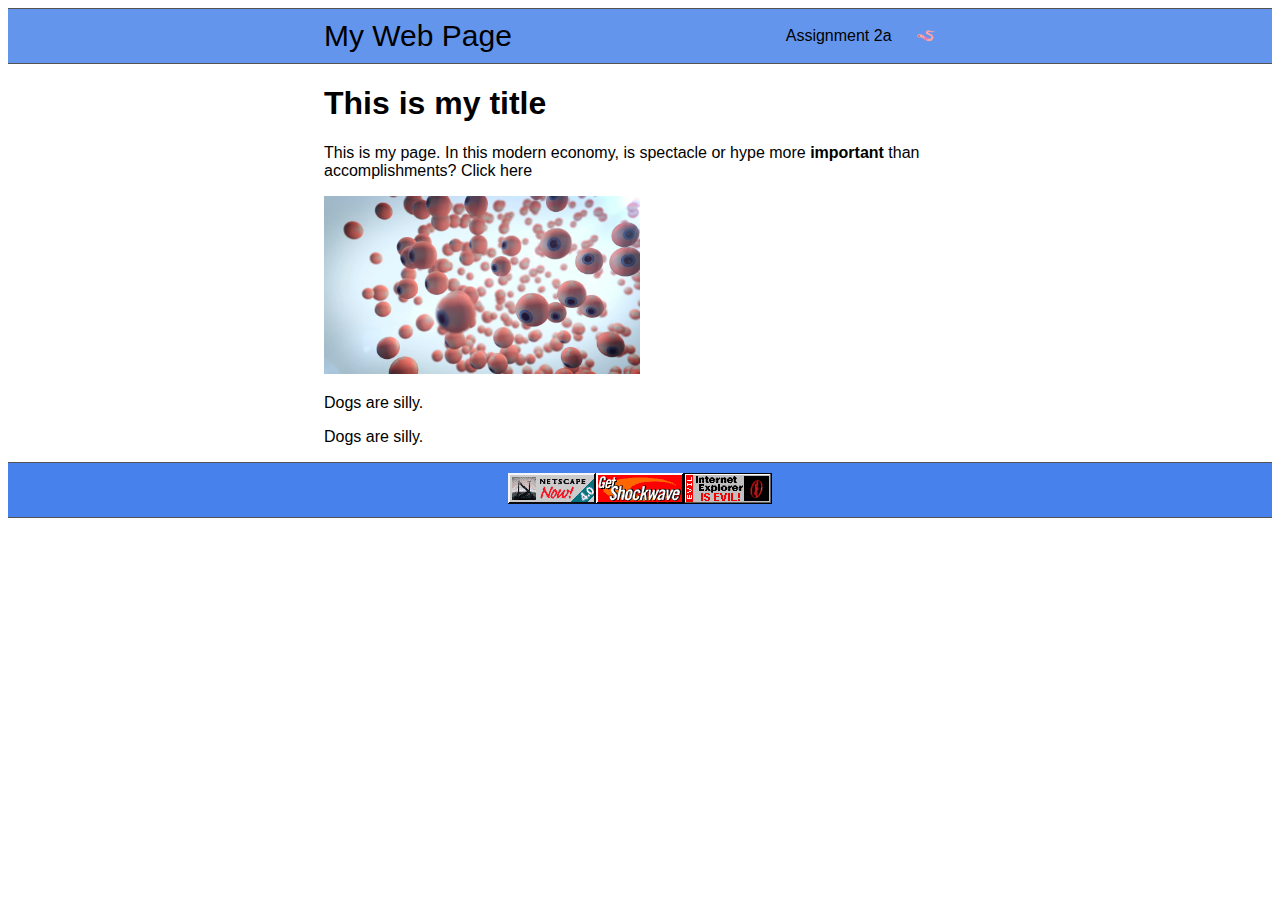
==== index.html @ 44bdb2a6 "Initial" ====
<!DOCTYPE html>
<html>
    <head>
        <title>Webpage</title>
        <link rel="stylesheet" href="css/main.css">
    </head>
    <body>
        <div class="header">
            <div class="wrapper">
                <a class="title" href="/">My Web Page</a>
                <div class="nav">
                    <a class="link" href="assignment_2a.html">Assignment 2a</a>
                    <a class="link" href="blank.html">🪱</a>
                </div>
            </div>
        </div>
        <div class="wrapper">
            <h1>This is my title</h1>
            <p>
                This is my page. In this modern economy, is spectacle or hype more <strong>important</strong> than accomplishments?
                <a href="https://www.mozilla.org/" title="The Mozilla homepage" target="_blank">Click here</a>
            </p>

            <img src="img/snapshot.jpg" alt="Macabre" style="width:50%; height:50%"/>

            <p>Dogs are silly.</p>

            <p>Dogs        are
             silly.</p>
        </div>
        <div class="footer">
            <div class="wrapper">
                <center style="margin-top: 10px;">
                    <img src="img/netscape1.gif"><img src="img/shockwave.gif"><a href="http://toastytech.com/evil/index.html"><img src="img/EvilExplorer.gif"></a>
                </center>
            </div>
        </div>
    </body>
</html>
---- css/main.css ----
body {
	font: 16px Helvetica;
}

a {
    color: rgb(0, 0, 0);
    text-decoration: none;
}

a:hover {
	text-decoration: underline;
}

.header {
	border-top: 1px solid #555353;
	border-bottom: 1px solid #555353;
    background-color: cornflowerblue;
	min-height: 54px;
}

.title {
	font-size: 30px;
	line-height: 54px;
}

.nav {
	float: right;
	line-height: 54px;
}

.link {
	color: rgb(0, 0, 0);
	line-height: 1.5;
    margin-right: 20px;
}

.footer {
	border-top: 1px solid #555353;
	border-bottom: 1px solid #555353;
	background-color: rgb(71, 129, 236);;
	min-height: 54px;
}

.wrapper {
	max-width: 50%;
	max-width: 50%;
	margin-right: auto;
	margin-left: auto;
}
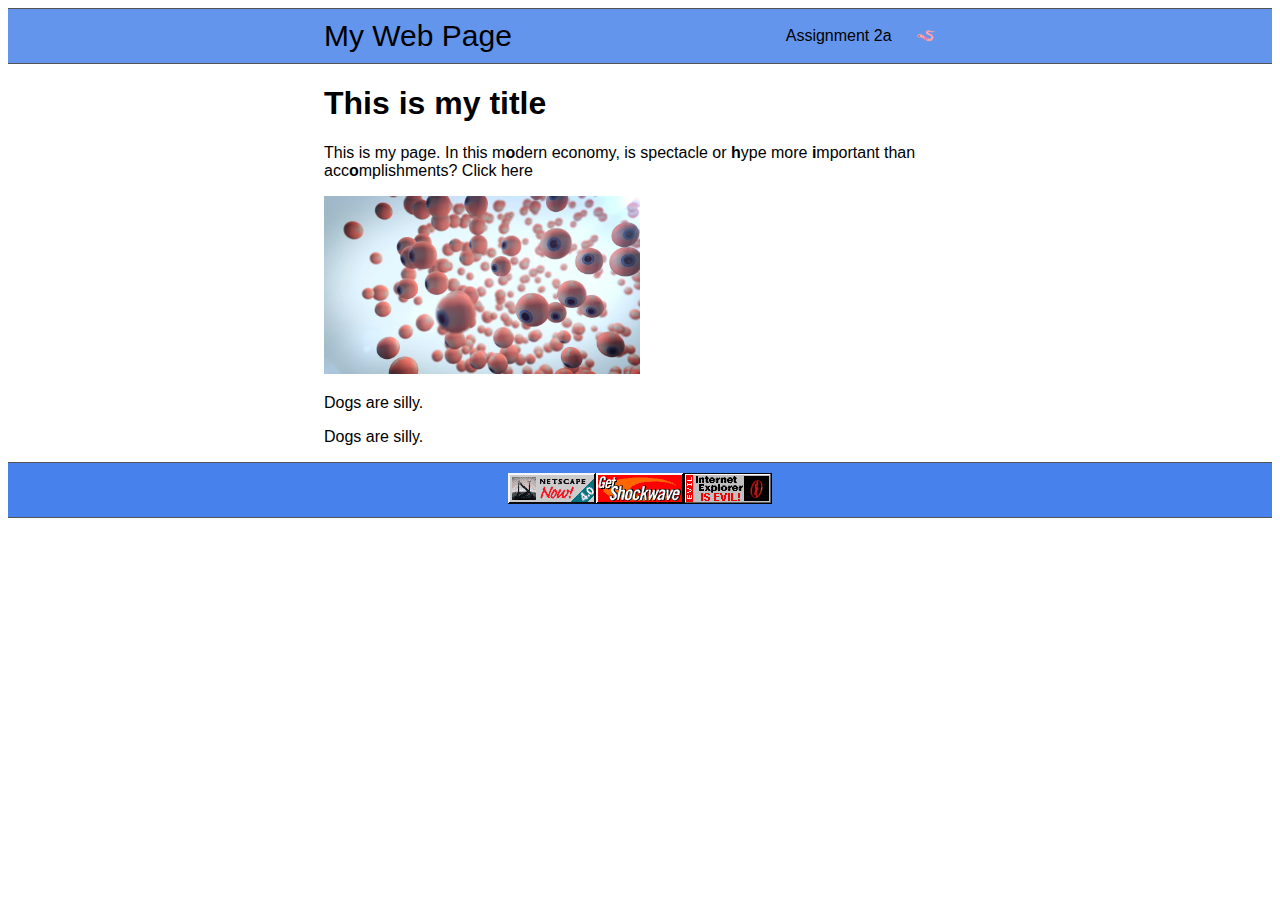
==== commit 16d84d84: "Edit strong" ====
--- a/index.html
+++ b/index.html
@@ -17,7 +17,7 @@
         <div class="wrapper">
             <h1>This is my title</h1>
             <p>
-                This is my page. In this modern economy, is spectacle or hype more <strong>important</strong> than accomplishments?
+                This is my page. In this m<strong>o</strong>dern economy, is spectacle or <strong>h</strong>ype more <strong>i</strong>mportant than acc<strong>o</strong>mplishments?
                 <a href="https://www.mozilla.org/" title="The Mozilla homepage" target="_blank">Click here</a>
             </p>
 
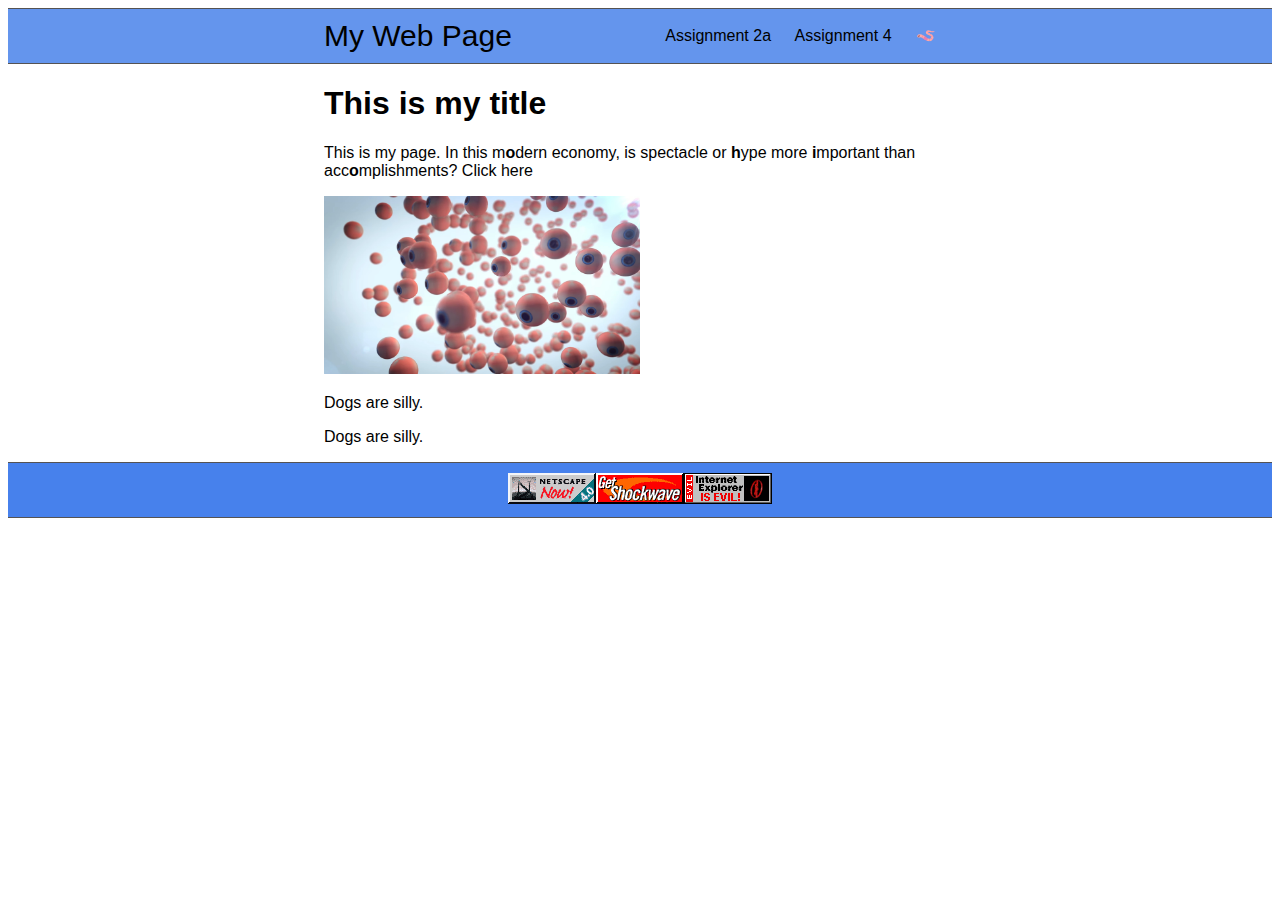
==== commit 0206c751: "finish assignment 4" ====
--- a/index.html
+++ b/index.html
@@ -10,6 +10,7 @@
                 <a class="title" href="/">My Web Page</a>
                 <div class="nav">
                     <a class="link" href="assignment_2a.html">Assignment 2a</a>
+                    <a class="link" href="assignment_4/fancifymytext.html">Assignment 4</a>
                     <a class="link" href="blank.html">🪱</a>
                 </div>
             </div>
